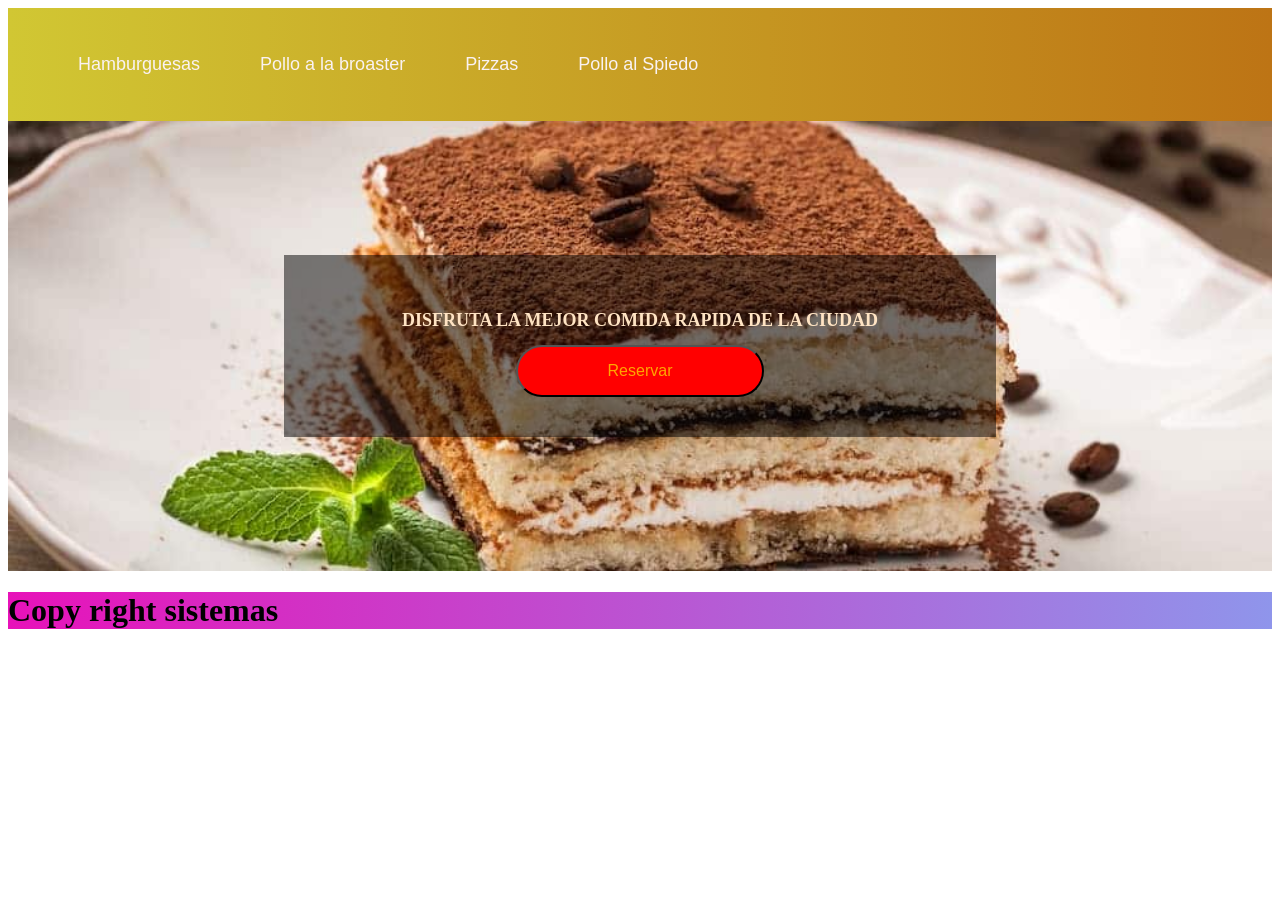
==== index.html @ 960fb7fe "Rename index.html.html to index.html" ====
<!DOCTYPE html>
<html lang="en">
<head>
    <meta charset="UTF-8">
    <meta name="viewport" content="width=device-width, initial-scale=1.0">
    <title>Document</title>
    <link rel="stylesheet" href="styles.css">
</head>
<body>
    <header>
        <ul>
            <li>Hamburguesas</li>
            <li>Pollo a la broaster</li>
            <li>Pizzas</li>
            <li>Pollo al Spiedo</li>
        </ul>
    </header>
    <section class="imagenfondo">
    <div class="fondooscuro">
        <h2> DISFRUTA LA MEJOR COMIDA RAPIDA DE LA CIUDAD </h2>
        <button class="boton">Reservar</button>
    </div>
    </section>
    

    <footer>
        <h1> Copy right sistemas</h1>
    </footer>
    
</body>
</html>
---- styles.css ----
header{ background: linear-gradient(to left, rgb(189, 116, 21),rgb(209, 199, 51));
       list-style: none;
       display: flex;
       align-items: center; }
ul {list-style: none;
    display: flex;}
ul li{ list-style: none ;display:flex ;
    margin:30px ;
    color:rgb(250, 242, 242) ;
    font-family: 'Franklin Gothic Medium', 'Arial Narrow', Arial, sans-serif;
    font-size: large;}
ul li:hover{
    color: rgb(50, 149, 216);
    font-size: larger;
    cursor: pointer;}
footer{background: linear-gradient( to right, rgb(231, 18, 185),rgb(143, 149, 235));} 
.imagenfondo{ background-image: url(imagenes/d.jpg);
               background-size: cover;
               background-position: center;
               background-repeat: no-repeat;
               height: 450px;
               justify-content: center;
               align-items: center;
               text-align: center;
               display: flex; }
.fondooscuro{background: rgba(0, 0,0,0.5); 
             padding: 40px; 
             width: 50%;
             border: 25px;}
h2{ color: bisque;
    font-size: large;}
.boton{color: orange;
    background-color: red;
    padding: 15px 90px;
    font-size: medium;
    border-radius: 30px;}
.boton:hover{color: bisque;
    transform: scale(1.1);
    cursor: pointer;
    font-weight: bold;}
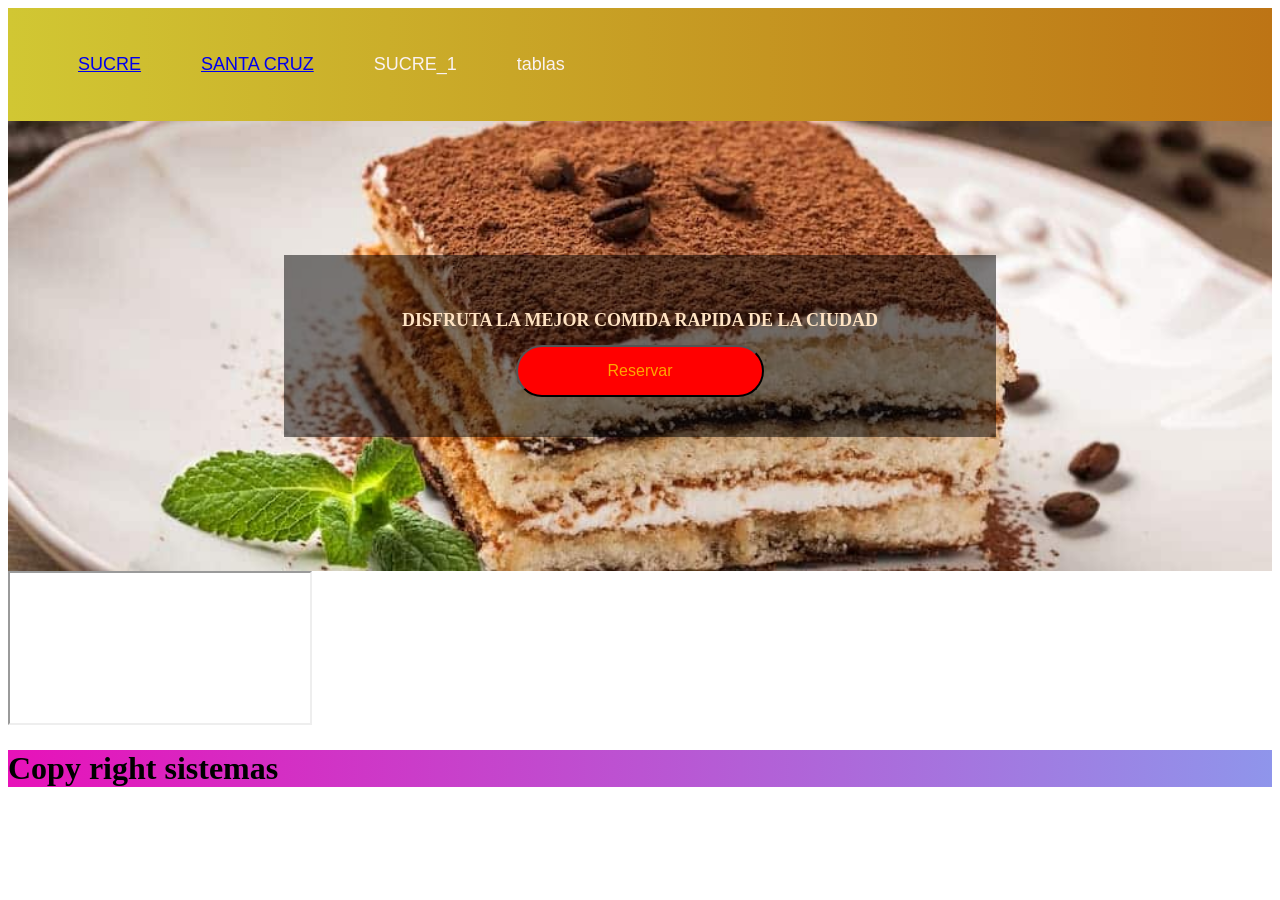
==== commit 8fad16d7: "Update index.html" ====
--- a/index.html
+++ b/index.html
@@ -9,10 +9,10 @@
 <body>
     <header>
         <ul>
-            <li>Hamburguesas</li>
-            <li>Pollo a la broaster</li>
-            <li>Pizzas</li>
-            <li>Pollo al Spiedo</li>
+            <li><a href="https://es.wikipedia.org/wiki/Sucre" target="contenido">SUCRE</a></li>
+            <li> <a href="https://es.wikipedia.org/wiki/Santa_Cruz_de_la_Sierra" target="contenido">SANTA CRUZ</a></li>
+            <li onclick="document.getElementById('contenido').src='index2.html'">SUCRE_1</li>
+            <li onclick="document.getElementById('contenido').src='tablas.html'">tablas</li>
         </ul>
     </header>
     <section class="imagenfondo">
@@ -22,10 +22,11 @@
     </div>
     </section>
     
-
+<iframe name="contenido" id="contenido" src="https://es.wikipedia.org/wiki/Sucre"></iframe>
     <footer>
         <h1> Copy right sistemas</h1>
     </footer>
     
 </body>
 </html>
+</html>
